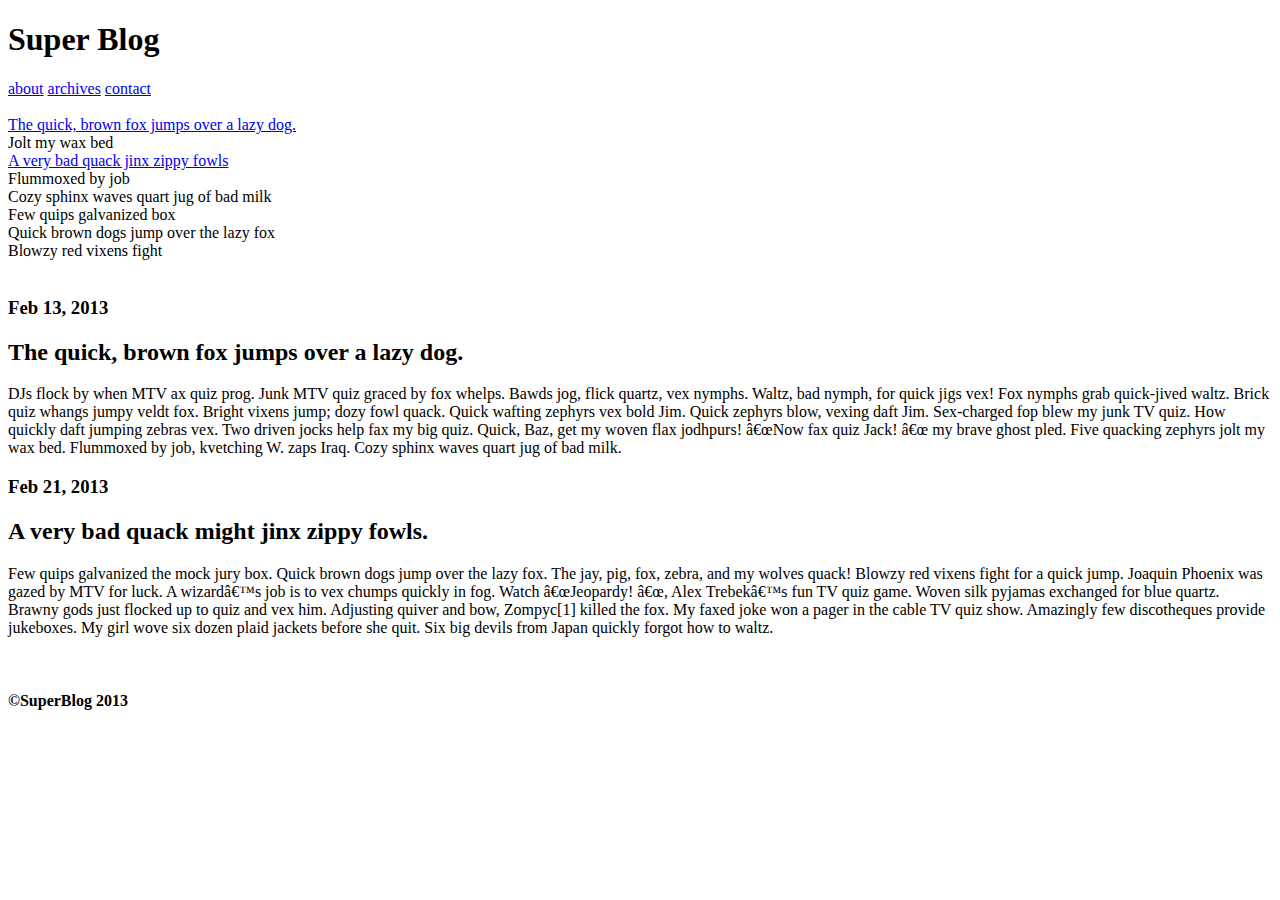
==== Blog/index.html @ 2d13f234 "Blog" ====
<!DOCTYPE html>
<head>
	<title>Super Blog</title>
</head>
<body>
<header>
	<h1>Super Blog</h1>
 <nav id='top-menu'>
  <a href="#">about</a> <a href="#">archives</a></li> <a href="#">contact</a></li>
	</nav>
</header>
	<br>
<aside id= "sidebar">
<li><a href="#">The quick, brown fox jumps over a lazy dog.</a></li>
<li>Jolt my wax bed</li>
<li><a href="#">A very bad quack jinx zippy fowls</a></li>
<li>Flummoxed by job</li>
<li>Cozy sphinx waves quart jug of bad milk</li>
<li>Few quips galvanized box</li>
<li>Quick brown dogs jump over the lazy fox</li>
<li>Blowzy red vixens fight</li>  
</aside>
</br>
<section>
	<article>
	<h3>Feb 13, 2013</h3>
	<h2>The quick, brown fox jumps over a lazy dog.</h2>
	<p>DJs flock by when MTV ax quiz prog. Junk MTV quiz graced by fox whelps. Bawds jog, flick quartz, vex nymphs. Waltz, bad nymph, for quick jigs vex! Fox nymphs grab quick-jived waltz. Brick quiz whangs jumpy veldt fox. Bright vixens jump; dozy fowl quack. Quick wafting zephyrs vex bold Jim. Quick zephyrs blow, vexing daft Jim. Sex-charged fop blew my junk TV quiz. How quickly daft jumping zebras vex. Two driven jocks help fax my big quiz. Quick, Baz, get my woven flax jodhpurs! â€œNow fax quiz Jack! â€œ my brave ghost pled. Five quacking zephyrs jolt my wax bed. Flummoxed by job, kvetching W. zaps Iraq. Cozy sphinx waves quart jug of bad milk.</p>
	</article>
</section>
<section>
<article>
	<h3>Feb 21, 2013</h3>
	<h2>A very bad quack might jinx zippy fowls.</h2>
	<p>Few quips galvanized the mock jury box. Quick brown dogs jump over the lazy fox. The jay, pig, fox, zebra, and my wolves quack! Blowzy red vixens fight for a quick jump. Joaquin Phoenix was gazed by MTV for luck. A wizardâ€™s job is to vex chumps quickly in fog. Watch â€œJeopardy! â€œ, Alex Trebekâ€™s fun TV quiz game. Woven silk pyjamas exchanged for blue quartz. Brawny gods just flocked up to quiz and vex him. Adjusting quiver and bow, Zompyc[1] killed the fox. My faxed joke won a pager in the cable TV quiz show. Amazingly few discotheques provide jukeboxes. My girl wove six dozen plaid jackets before she quit. Six big devils from Japan quickly forgot how to waltz.</p>
	</article>
	</section>
	<br>
	<footer><h4>©SuperBlog 2013</h4></footer>
</br>
	</body>
</html>
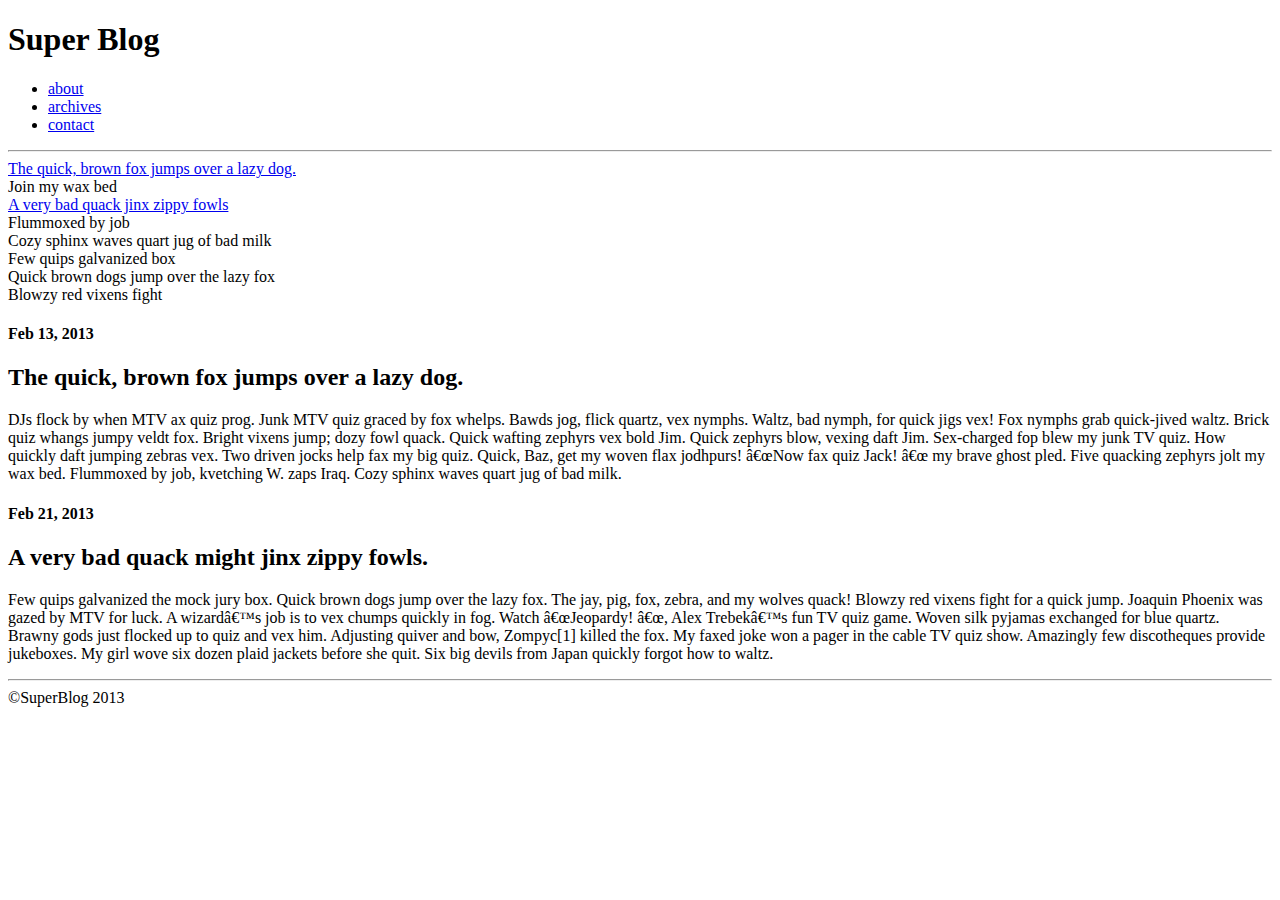
==== commit 8166a2dd: "Blog edits" ====
--- a/Blog/index.html
+++ b/Blog/index.html
@@ -1,42 +1,43 @@
 <!DOCTYPE html>
+<html>
 <head>
-	<title>Super Blog</title>
+<Title>Super Blog</Title>
 </head>
 <body>
 <header>
-	<h1>Super Blog</h1>
- <nav id='top-menu'>
-  <a href="#">about</a> <a href="#">archives</a></li> <a href="#">contact</a></li>
-	</nav>
+    <h1>Super Blog</h1>
 </header>
-	<br>
-<aside id= "sidebar">
-<li><a href="#">The quick, brown fox jumps over a lazy dog.</a></li>
-<li>Jolt my wax bed</li>
-<li><a href="#">A very bad quack jinx zippy fowls</a></li>
-<li>Flummoxed by job</li>
-<li>Cozy sphinx waves quart jug of bad milk</li>
-<li>Few quips galvanized box</li>
-<li>Quick brown dogs jump over the lazy fox</li>
-<li>Blowzy red vixens fight</li>  
+<nav>
+<ul>
+<li><a href="#about">about</a></li>
+<li><a href="#archives">archives</a></li> 
+<li><a href="#contact">contact</a></li> 
+</ul>
+</nav>
+<hr>
+<aside>
+<section>
+<a href="#The quick, brown fox jumps over a lazy dog">The quick, brown fox jumps over a lazy dog.</a><br>
+Join my wax bed <br>
+<a href="#A very bad quack jinx zippy fowls">A very bad quack jinx zippy fowls</a> <br>
+Flummoxed by job <br>
+Cozy sphinx waves quart jug of bad milk <br>
+Few quips galvanized box <br>
+Quick brown dogs jump over the lazy fox <br>
+Blowzy red vixens fight <br>
+</section>
 </aside>
-</br>
-<section>
-	<article>
-	<h3>Feb 13, 2013</h3>
-	<h2>The quick, brown fox jumps over a lazy dog.</h2>
-	<p>DJs flock by when MTV ax quiz prog. Junk MTV quiz graced by fox whelps. Bawds jog, flick quartz, vex nymphs. Waltz, bad nymph, for quick jigs vex! Fox nymphs grab quick-jived waltz. Brick quiz whangs jumpy veldt fox. Bright vixens jump; dozy fowl quack. Quick wafting zephyrs vex bold Jim. Quick zephyrs blow, vexing daft Jim. Sex-charged fop blew my junk TV quiz. How quickly daft jumping zebras vex. Two driven jocks help fax my big quiz. Quick, Baz, get my woven flax jodhpurs! â€œNow fax quiz Jack! â€œ my brave ghost pled. Five quacking zephyrs jolt my wax bed. Flummoxed by job, kvetching W. zaps Iraq. Cozy sphinx waves quart jug of bad milk.</p>
-	</article>
-</section>
-<section>
 <article>
-	<h3>Feb 21, 2013</h3>
-	<h2>A very bad quack might jinx zippy fowls.</h2>
-	<p>Few quips galvanized the mock jury box. Quick brown dogs jump over the lazy fox. The jay, pig, fox, zebra, and my wolves quack! Blowzy red vixens fight for a quick jump. Joaquin Phoenix was gazed by MTV for luck. A wizardâ€™s job is to vex chumps quickly in fog. Watch â€œJeopardy! â€œ, Alex Trebekâ€™s fun TV quiz game. Woven silk pyjamas exchanged for blue quartz. Brawny gods just flocked up to quiz and vex him. Adjusting quiver and bow, Zompyc[1] killed the fox. My faxed joke won a pager in the cable TV quiz show. Amazingly few discotheques provide jukeboxes. My girl wove six dozen plaid jackets before she quit. Six big devils from Japan quickly forgot how to waltz.</p>
-	</article>
-	</section>
-	<br>
-	<footer><h4>©SuperBlog 2013</h4></footer>
-</br>
-	</body>
+<h4>Feb 13, 2013</h4>
+<h2>The quick, brown fox jumps over a lazy dog.</h2>
+<p>DJs flock by when MTV ax quiz prog. Junk MTV quiz graced by fox whelps. Bawds jog, flick quartz, vex nymphs. Waltz, bad nymph, for quick jigs vex! Fox nymphs grab quick-jived waltz. Brick quiz whangs jumpy veldt fox. Bright vixens jump; dozy fowl quack. Quick wafting zephyrs vex bold Jim. Quick zephyrs blow, vexing daft Jim. Sex-charged fop blew my junk TV quiz. How quickly daft jumping zebras vex. Two driven jocks help fax my big quiz. Quick, Baz, get my woven flax jodhpurs! â€œNow fax quiz Jack! â€œ my brave ghost pled. Five quacking zephyrs jolt my wax bed. Flummoxed by job, kvetching W. zaps Iraq. Cozy sphinx waves quart jug of bad milk.</p>
+</article>
+<article>
+<h4>Feb 21, 2013</h4>
+<h2>A very bad quack might jinx zippy fowls.</h2>
+<p>Few quips galvanized the mock jury box. Quick brown dogs jump over the lazy fox. The jay, pig, fox, zebra, and my wolves quack! Blowzy red vixens fight for a quick jump. Joaquin Phoenix was gazed by MTV for luck. A wizardâ€™s job is to vex chumps quickly in fog. Watch â€œJeopardy! â€œ, Alex Trebekâ€™s fun TV quiz game. Woven silk pyjamas exchanged for blue quartz. Brawny gods just flocked up to quiz and vex him. Adjusting quiver and bow, Zompyc[1] killed the fox. My faxed joke won a pager in the cable TV quiz show. Amazingly few discotheques provide jukeboxes. My girl wove six dozen plaid jackets before she quit. Six big devils from Japan quickly forgot how to waltz.</p>
+</article>
+<hr>
+<footer>©SuperBlog 2013</footer>
+</body>
 </html>